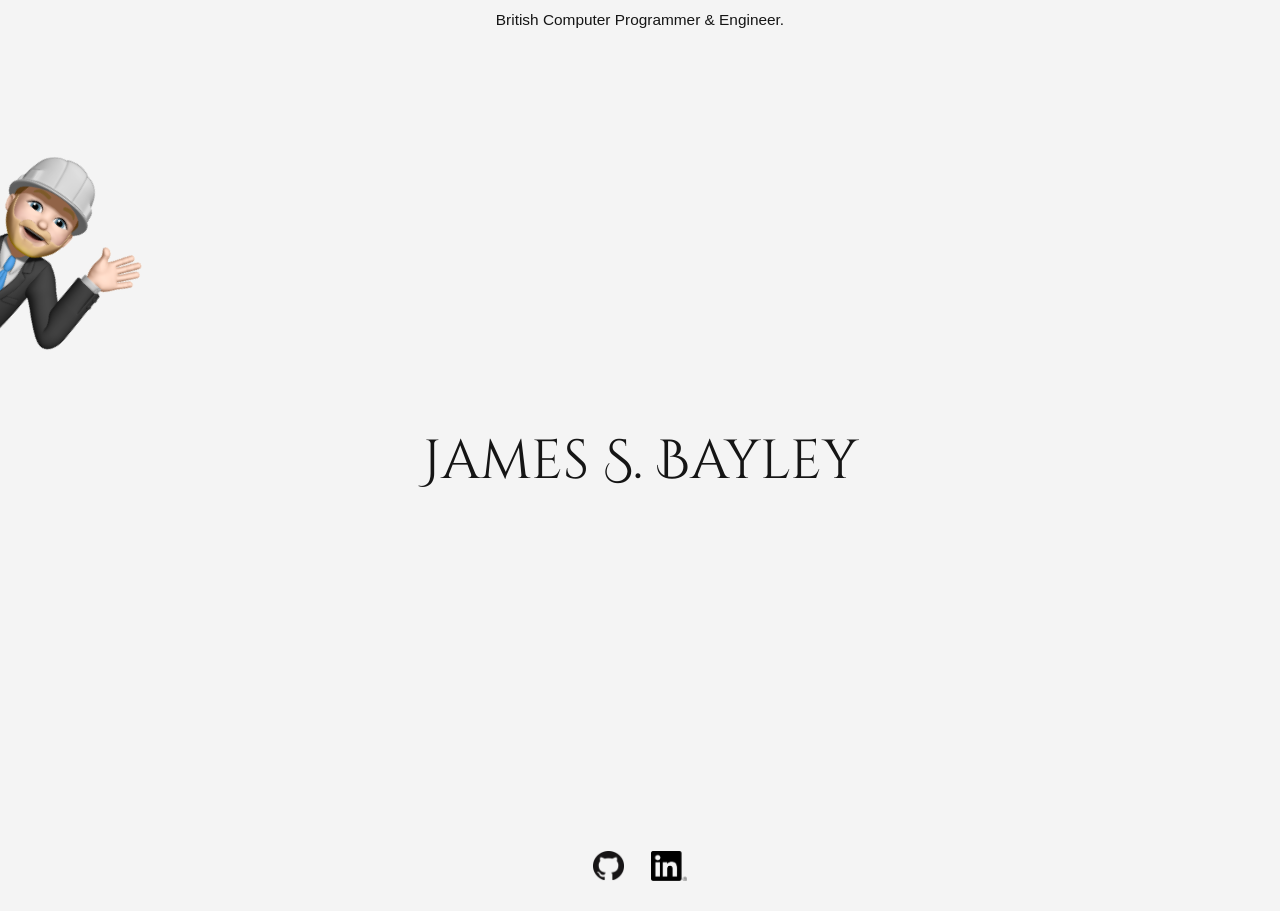
==== index.html @ 259aa9f8 "Restructure project" ====
<!DOCTYPE html>
<html lang="en">
<head>
  <meta charset="UTF-8">
  <meta name="viewport" content="width=device-width, initial-scale=1.0">
  <meta name="theme-color" media="(prefers-color-scheme: light)" content="#f4f4f4" />
  <meta name="theme-color" media="(prefers-color-scheme: dark)" content="#333333" />
  <link type="text/css" rel="stylesheet" href="global.css" />
  <script type="module" src="main.js" defer></script>
  <title>British Computer Programmer & Engineer</title>
</head>
<body>
  <header>
    <p>British Computer Programmer & Engineer.</p>
  </header>
  <main>
    <waving-memoji></waving-memoji>
    <div id="banner">
      <h1>James S. Bayley</h1>
    </div>
  </main>
  <footer>
    <a href="https://www.github.com/jamesbayley" target="_blank">
      <img class="dark-theme" src="assets/icons/GitHub-White.png" alt="GitHub Logo" />
      <img class="light-theme" src="assets/icons/GitHub-Black.png" alt="GitHub Logo" />
    </a>
    <a href="https://www.linkedin.com/in/jsbayley" target="_blank">
      <img class="dark-theme" src="assets/icons/LinkedIn-White.png" alt="LinkedIn Logo" />
      <img class="light-theme" src="assets/icons/LinkedIn-Black.png" alt="LinkedIn Logo" />
    </a>
  </footer>
</body>
</html>
---- global.css ----
@import url('https://fonts.googleapis.com/css2?family=Cinzel+Decorative&display=swap');

:root {
    font-size: 11px;   
}

:root { 
  --header-height: 8rem;
  --footer-height: 8rem;
}

:root {
  --font-color: #151515;
  --accent-color: #E9AAC1;
  --background-color: #F4F4F4;
}

@media (prefers-color-scheme: light) {
  .light-theme { 
    display: inline;
  }

  .dark-theme {
    display: none;
  }
}

@media (prefers-color-scheme: dark) {
  :root { 
    --background-color: #333333;
    --font-color: #f4f4f4;
  }

  .light-theme { 
    display: none;
  }

  .dark-theme {
    display: inline;
  }
}

* {
  margin: 0;
  padding: 0;
  outline: none;
  border: none;
  border-radius: 0;
  box-sizing: border-box;
  text-decoration: none;
  font-family: Helvetica, sans-serif;
  color: var(--font-color);
}

body { 
  width: 100dvw;
  height: 100dvh;
  position: relative;
  scrollbar-width: none;  /* Firefox */
  -ms-overflow-style: none; /* IE and Edge */
  touch-action: pan-x pan-y;
  overflow-y: scroll;
  visibility: hidden; /* Hidden until page load to avoid flash. */
}

  body::-webkit-scrollbar {
    display: none;
  }

body, header, main { 
  background-color: var(--background-color);
}

header, footer { 
  z-index: 999;
}

header { 
  height: var(--header-height);
}

main {
  height: calc(100dvh - var(--header-height) - var(--footer-height)); 
}

footer { 
  height: var(--footer-height);
  flex-direction: row;
  flex-wrap: nowrap;
  align-items: center;
  column-gap: 2.5rem;
  bottom: 0;
}

footer img { 
  height: calc(0.35 * var(--footer-height)); /* Icons constrained to % of footer height. */
}

#banner { 
  height: inherit; /* Updates automatically if <main> height re-computed. */
}

main, article { 
    top: var(--header-height); /* Offsets main to account for fixed header. */
}

header, #banner {
  text-align: center;
}

header > p, header > div { 
  margin-block-start: 1rem; /* Offsets text from top-edge of screen. */
}

footer, #banner { 
  display: flex;
  justify-content: center;
}

#banner {
  flex-direction: column;
  align-items: center; /* Horizontally centers the banner. */
}

#banner > h1 {
  font-size: min(max(2.25rem, 5vw), 5rem);
}

h1, p {
  color: var(--font-color);
}

h1 { 
  font-size: 2.6rem;
  font-weight: lighter;
  font-family: 'Cinzel Decorative', Arial, Helvetica, Sans-Serif;
}

p { 
  font-size: min(2.7vw, 1.4rem);
  font-family: 'Roboto', Helvetica, Sans-Serif;
}

a {
  text-decoration: none;
}

  a:hover,
  a:focus { 
    opacity: 0.6;
  }

  a:active { 
    opacity: 0.4;
  }

footer a:hover img {
  transform: scale(1.1, 1.1); /* Icons enlarge on hover. */
  transform-origin: center;
  transition: transform linear 0.05s;
}
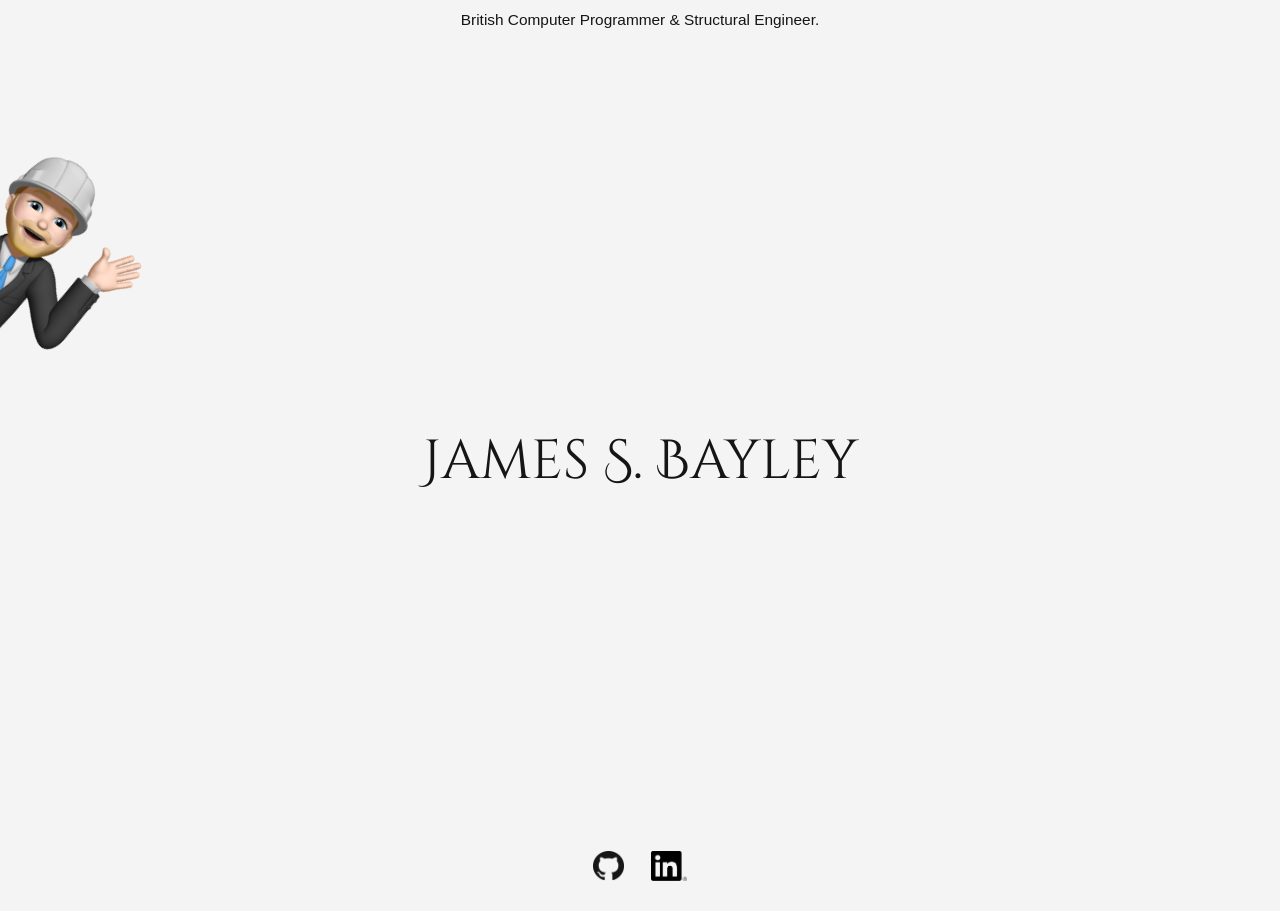
==== commit 16542d3c: "Merge branch 'main' into simplify-site" ====
--- a/index.html
+++ b/index.html
@@ -6,12 +6,13 @@
   <meta name="theme-color" media="(prefers-color-scheme: light)" content="#f4f4f4" />
   <meta name="theme-color" media="(prefers-color-scheme: dark)" content="#333333" />
   <link type="text/css" rel="stylesheet" href="global.css" />
+  <link type="image/x-icon" rel="icon" href="favicon.ico" />
   <script type="module" src="main.js" defer></script>
-  <title>British Computer Programmer & Engineer</title>
+  <title>British Computer Programmer & Structural Engineer</title>
 </head>
 <body>
   <header>
-    <p>British Computer Programmer & Engineer.</p>
+    <p>British Computer Programmer & Structural Engineer.</p>
   </header>
   <main>
     <waving-memoji></waving-memoji>
